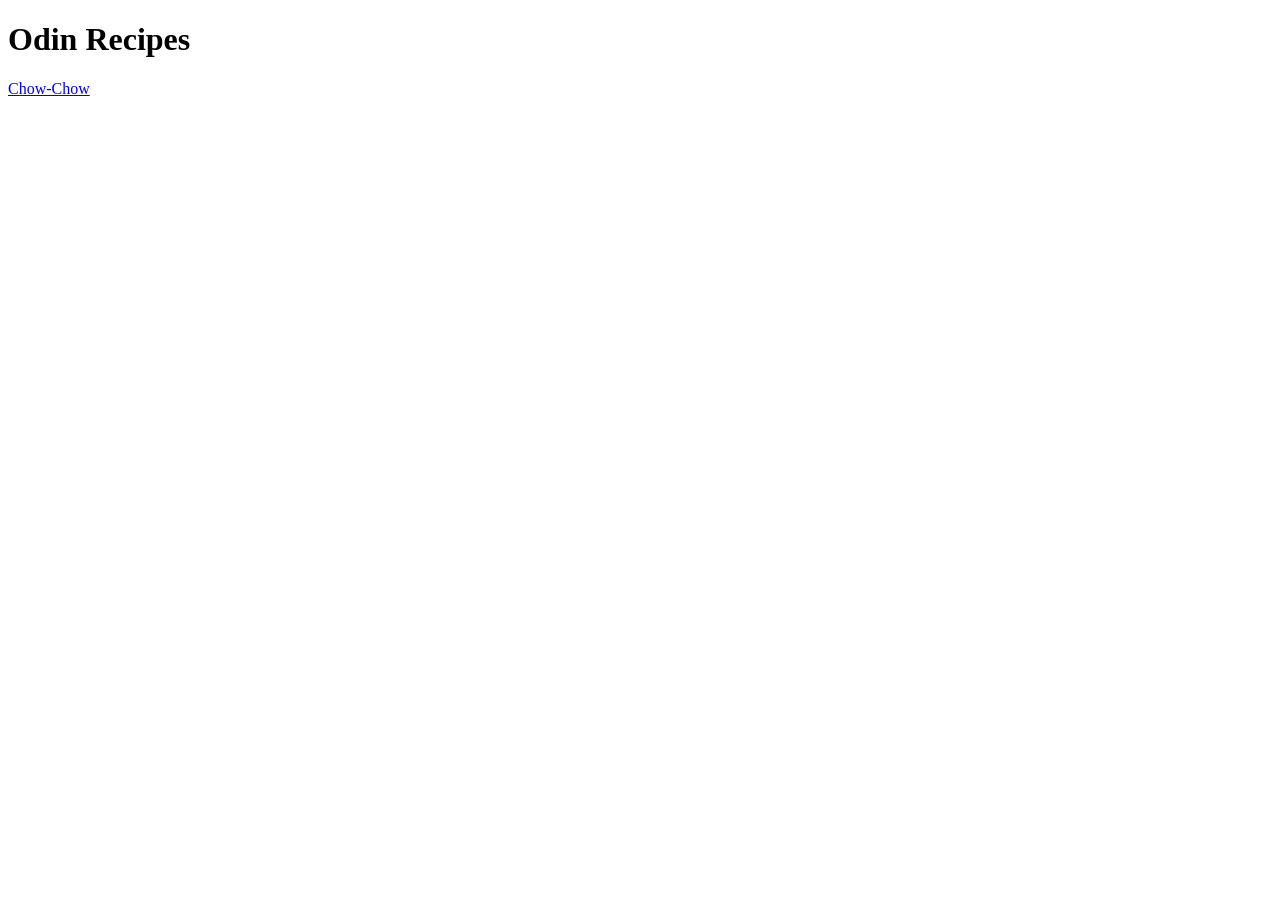
==== index.html @ ded2991d "add chow chow recipe page with image and steps" ====
<!DOCTYPE html>
<html lang="en">
    <meta charset="UTF-8">

    <head>
        <title>Odin Recipes</title>
    </head>

    <body>
        <h1>Odin Recipes</h1>
        <a href="recipes/chow-chow.html">Chow-Chow</a>
    </body>
</html>
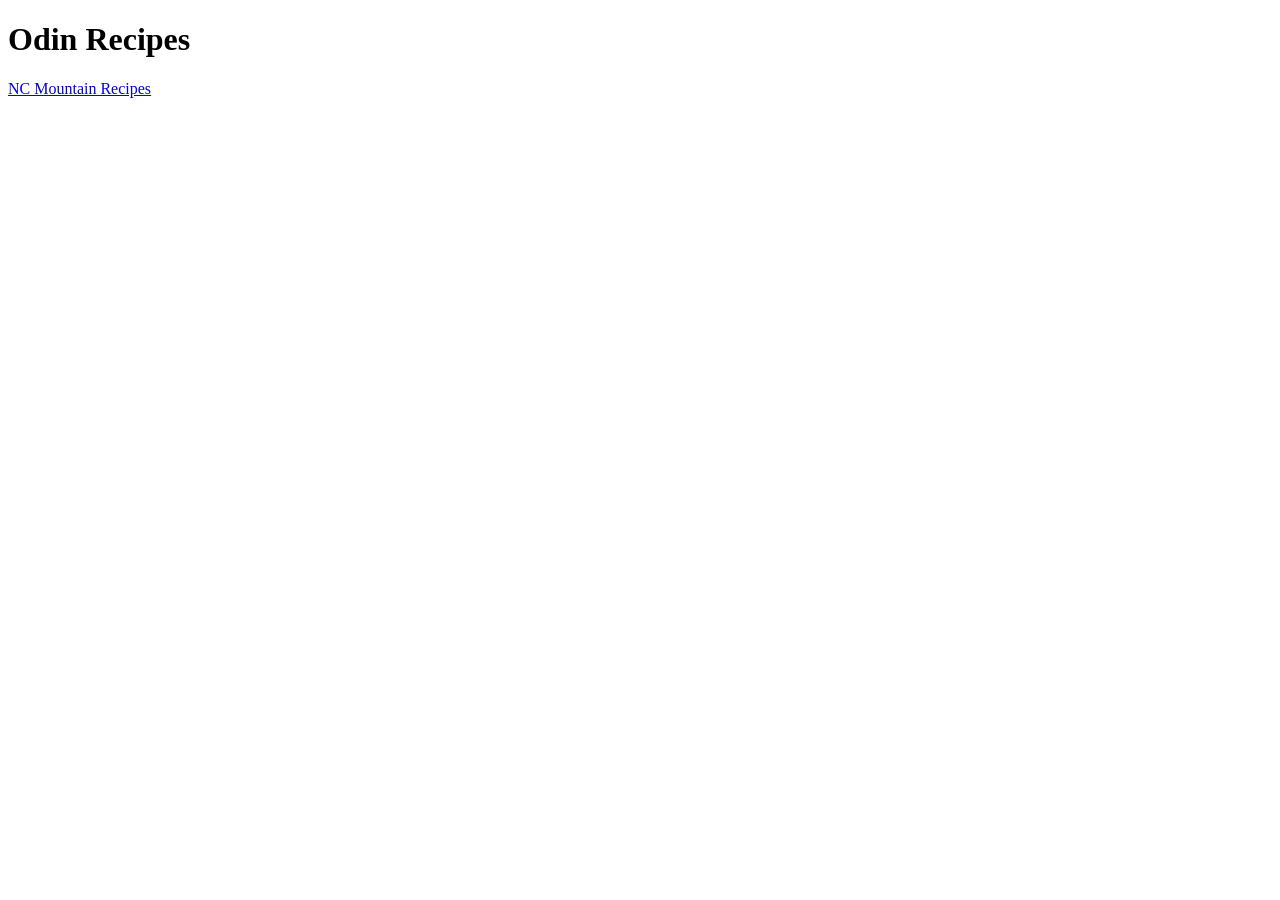
==== commit c0db6e2d: "Correct meta element placement and link to recipes page in index.html" ====
--- a/index.html
+++ b/index.html
@@ -1,13 +1,14 @@
 <!DOCTYPE html>
 <html lang="en">
-    <meta charset="UTF-8">
 
     <head>
         <title>Odin Recipes</title>
+        <meta charset="UTF-8">
     </head>
 
     <body>
         <h1>Odin Recipes</h1>
-        <a href="recipes/chow-chow.html">Chow-Chow</a>
+        <a href="recipes/nc-mountain-recipes.html">NC Mountain Recipes</a>
     </body>
+    
 </html>
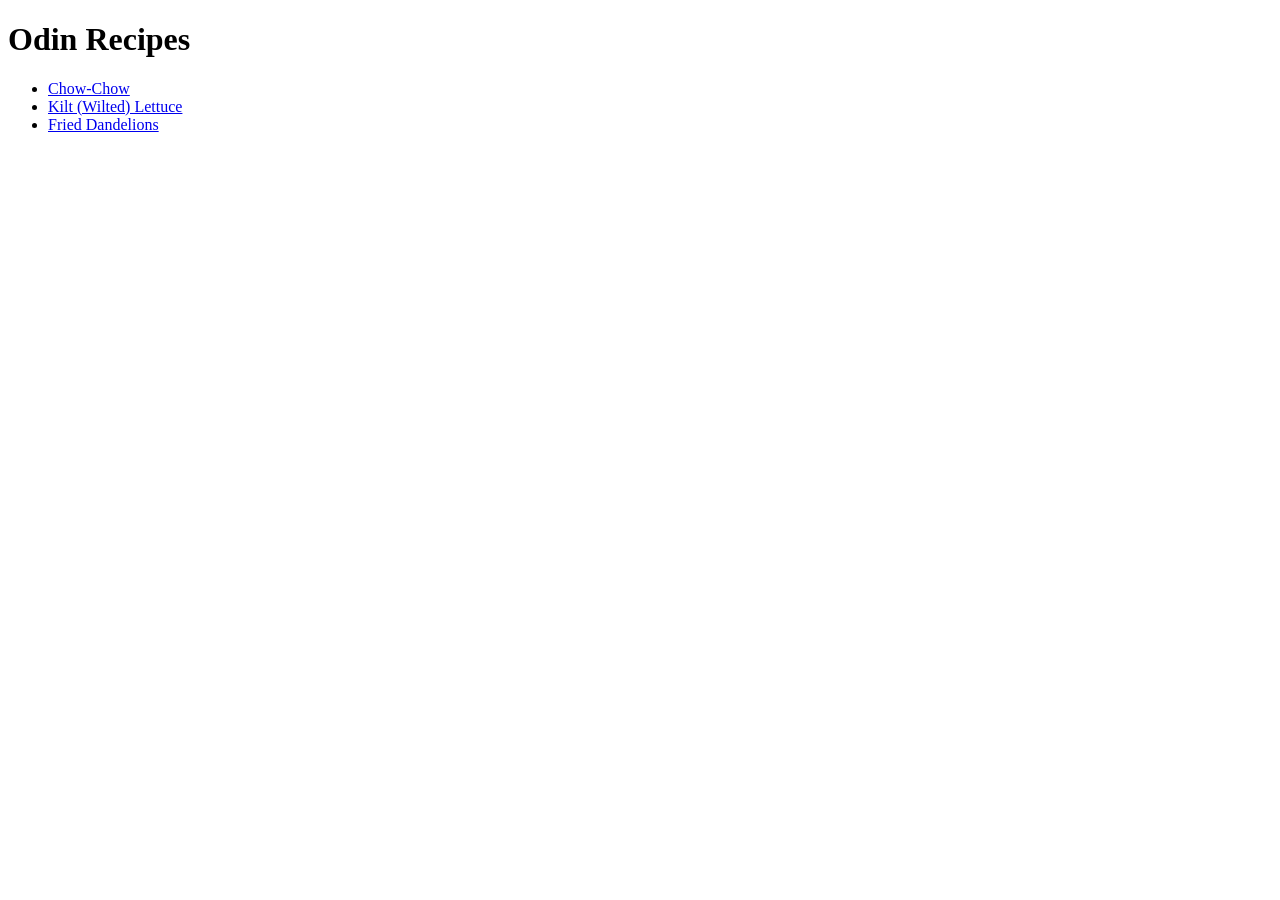
==== commit 06a0a1dd: "Add links on index.html to recipe page with each recipe's name, thought the current links make becom" ====
--- a/index.html
+++ b/index.html
@@ -8,7 +8,13 @@
 
     <body>
         <h1>Odin Recipes</h1>
-        <a href="recipes/nc-mountain-recipes.html">NC Mountain Recipes</a>
+
+        <ul>
+            <li><a href="recipes/nc-mountain-recipes.html">Chow-Chow</a></li>
+            <li><a href="recipes/nc-mountain-recipes.html">Kilt (Wilted) Lettuce</a></li>
+            <li><a href="recipes/nc-mountain-recipes.html">Fried Dandelions</a></li>
+        </ul>
+
     </body>
-    
+
 </html>
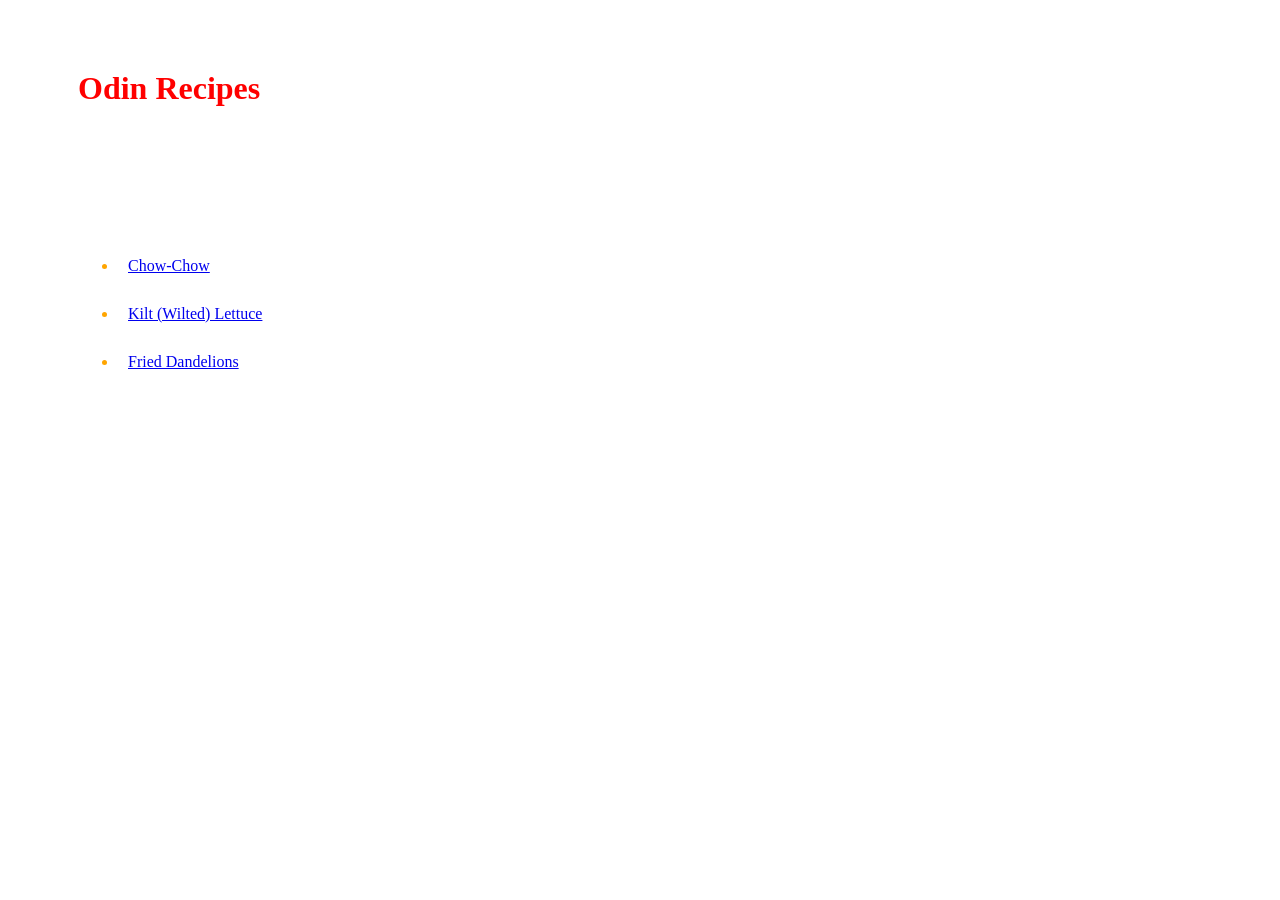
==== commit f808d4c9: "Complete assignment: add CSS to Odin Recipes project to apply CSS lessons" ====
--- a/index.html
+++ b/index.html
@@ -4,6 +4,7 @@
     <head>
         <title>Odin Recipes</title>
         <meta charset="UTF-8">
+         <link rel="stylesheet" href="styles.css">
     </head>
 
     <body>
--- a/styles.css
+++ b/styles.css
@@ -0,0 +1,49 @@
+p {
+    color: pink;
+    background-color: purple;
+    font-family: "Comic Sans";
+    padding: 30px;
+    margin-bottom: 30px;
+    box-sizing: border-box;
+}
+
+h1 {
+    color: red;
+    font-family: "Happy Monkey";
+    font-weight: 900;
+    padding: 30px;
+    margin: 40px;
+    box-sizing: border-box;
+}
+
+h2 {
+    color: yellowgreen;
+    font-family: "Fruktur";
+    background-color: darkblue;
+    outline: hotpink;
+    padding: 30px;
+    margin: 40px;
+    box-sizing: border-box;
+}
+
+li {
+    color: orange;
+    font-family: "Happy Monkey";
+    padding: 10px;
+    margin: 10px;
+    box-sizing: border-box;
+}
+
+ul {
+    outline: red;
+    padding: 50px;
+    margin: 50px;
+}
+
+ol {
+    outline: red;
+    padding: 50px;
+    margin: 50px;
+}
+
+
